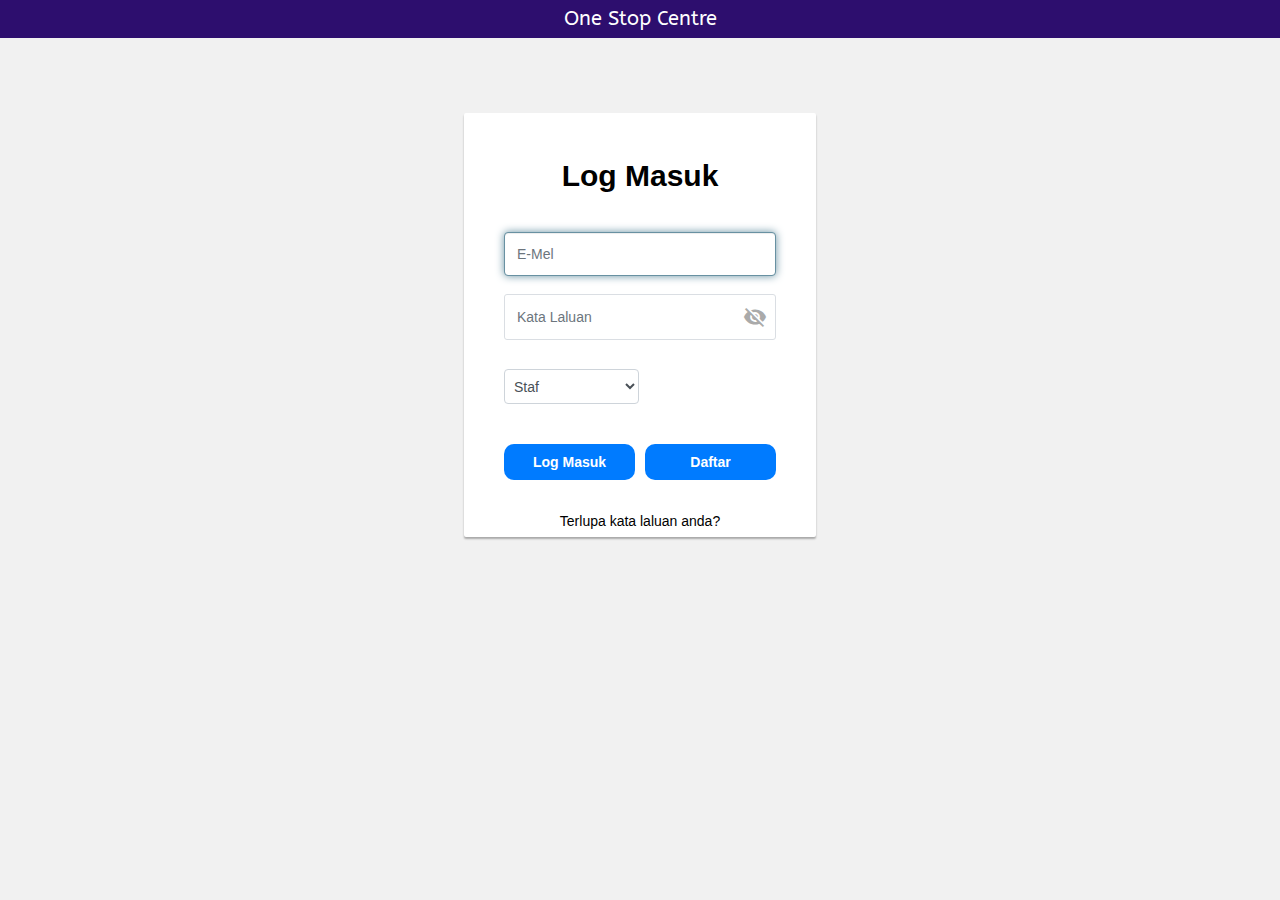
==== index.html @ ca6ccbc0 "first commit" ====
<!DOCTYPE html>
<html>

<head>
    <meta charset="utf-8">
    <meta name="viewport" content="width=device-width, initial-scale=1.0, shrink-to-fit=no">
    <title>one stop center</title>
    <link rel="stylesheet" href="assets/bootstrap/css/bootstrap.min.css">
    <link rel="stylesheet" href="https://fonts.googleapis.com/css?family=ABeeZee">
    <link rel="stylesheet" href="assets/fonts/fontawesome-all.min.css">
    <link rel="stylesheet" href="assets/fonts/font-awesome.min.css">
    <link rel="stylesheet" href="assets/fonts/ionicons.min.css">
    <link rel="stylesheet" href="assets/fonts/material-icons.min.css">
    <link rel="stylesheet" href="assets/fonts/simple-line-icons.min.css">
    <link rel="stylesheet" href="assets/fonts/fontawesome5-overrides.min.css">
    <link rel="stylesheet" href="assets/css/-Team-Rotating-Cards-BS4-.css">
    <link rel="stylesheet" href="assets/css/back-to-top-button.css">
    <link rel="stylesheet" href="assets/css/Data-Table-1.css">
    <link rel="stylesheet" href="assets/css/Data-Table.css">
    <link rel="stylesheet" href="assets/css/Drag--Drop-Upload-Form.css">
    <link rel="stylesheet" href="https://cdn.datatables.net/1.10.15/css/dataTables.bootstrap.min.css">
    <link rel="stylesheet" href="assets/css/Profile-Card.css">
    <link rel="stylesheet" href="assets/css/Google-Style-Login.css">
    <link rel="stylesheet" href="assets/css/Sidebar-1-1.css">
    <link rel="stylesheet" href="assets/css/Sidebar-1-2.css">
    <link rel="stylesheet" href="assets/css/sidebar-1.css">
    <link rel="stylesheet" href="assets/css/Sidebar-Menu-1.css">
    <link rel="stylesheet" href="assets/css/Sidebar-Menu.css">
    <link rel="stylesheet" href="assets/css/styles.css">
</head>

<body style="background-color: rgb(241,241,241) ; color: #aaa;">
    <div class="text-center" id="line" style="background-color: #2d0e6e ;padding-top: 4px;padding-bottom: 4px;width: auto;height: auto;color: rgb(215,215,215);"><span class="text-center text-sm-center text-md-center text-lg-center text-xl-center justify-content-center align-items-center align-content-center align-self-center flex-wrap" style="color: rgb(255,255,255);font-size: 20px;font-family: ABeeZee, sans-serif;font-style: normal;padding-right: 4px;padding-left: 4px;">One Stop Centre<br></span></div>
    <div
        class="login-card" style="background-color: #ffffff;max-width: 352px;height: auto;margin-top: 75px;width: auto;max-height: 424px;margin-bottom: 61px;">
        <p class="profile-name-card" style="color: #000000;font-size: 30px;margin-bottom: 21px;margin-top: -3px;">Log Masuk</p>
        <form method="POST" action="/OSC/php/login.php" class="form-signin"><span class="reauth-email"> </span><input class="form-control" name="email" type="email" id="inputEmail" required="" placeholder="E-Mel" autofocus="" autocomplete="off" style="font-size: 14px;line-height: 18px;">
            <div class="input-container" style="align-items: center; display: flex; border: 1px solid #dadee3; border-radius: 3px; margin-top: 18px;"><input class="form-control" name="password" type="password" id="inputPassword" required="" placeholder="Kata Laluan" autocomplete="off" style="padding-top: 6px;padding-right: 12px;padding-bottom: 6px;padding-left: 12px;margin-bottom: 0px; border: none; outline: none; font-size: 14px; color: #333;">
                <i
                    class="material-icons visibility" style="padding-right: 8px;cursor: pointer;padding-left: 8px;">visibility_off</i>
            </div>
            <div class="form-row" style="height: auto;padding-top: 11px;margin-top: 18px;">
    
                <div class="col"><form class="form-inline">
  <div class="form-group">
     <select name="user" class="form-control" style="font-size: 14px; width: 135px; padding-left: 5px">
         <option name="user" value="Staf">Staf</option>
         <option name="user" value="OSC Staf">OSC Staf</option>
         <option name="user" value="TNC">TNC</option>
      </select>
  </div>
  <br>
  <div class="form-row">
    <div class="col"><button class="btn btn-primary btn-block btn-signin" type="submit" value="Log Masuk" style="background-color: rgb(0,123,255);border-radius: 10px;">Log Masuk</button></div>
    <div class="col"><a class="btn btn-primary btn-block btn-signin" role="button" href="/OSC/Register.html" style="background-color: rgb(0,123,255);border-radius: 10px;">Daftar</a></div>
</div>
</form></div>
            </div>
          
        </form>
        <div class="row no-gutters text-center" style="margin-top: 19px;">
            <div class="col text-center" style="padding-right: 5px;padding-left: 5px;"><a class="forgot-password" href="#" style="color: rgb(0,0,0);margin-top: 9px;font-size: 14px;">Terlupa kata laluan anda?</a></div>
        </div>
        </div>
        <div class="text-center invisible container-fluid" style="background-color: #ffffff;padding-top: 7px;padding-bottom: 7px;height: auto;color: rgb(215,215,215);margin-right: 170px;margin-left: 170px;width: auto;margin-bottom: 41px;"><span class="text-center text-sm-center text-md-center text-lg-center text-xl-center justify-content-center align-items-center align-content-center align-self-center flex-wrap" style="color: rgb(0,0,0);font-size: 14px;font-family: ABeeZee, sans-serif;font-style: normal;padding-right: 4px;padding-left: 4px;">Laman sesawang ini hanyalah untuk mempermudahkan anda untuk mengisi borang OSC 1 / OSC 2. <br>Pemohonan masih perlu dibuat secara manual<br></span></div>
        <script
            src="assets/js/jquery.min.js"></script>
            <script src="assets/bootstrap/js/bootstrap.min.js"></script>
            <script src="https://cdn.datatables.net/1.10.15/js/jquery.dataTables.min.js"></script>
            <script src="https://cdn.datatables.net/1.10.15/js/dataTables.bootstrap.min.js"></script>
            <script src="assets/js/back-to-top-button.js"></script>
            <script src="assets/js/hide.js"></script>
            <script src="assets/js/Sidebar-Menu.js"></script>
            <script src="assets/js/sticky.js"></script>
</body>

</html>
---- assets/fonts/fontawesome5-overrides.min.css ----
.fab.fa-bitcoin:before{content:"\f379"}.far.fa-calendar:before,.fas.fa-calendar:before{content:"\f133"}.far.fa-clipboard:before,.fas.fa-clipboard:before{content:"\f328"}.fab.fa-facebook-f:before{content:"\f39e"}.fab.fa-google-plus:before{content:"\f2b3"}.fas.fa-hotel:before{content:"\f594"}.fab.fa-linkedin:before{content:"\f08c"}.fas.fa-reply:before{content:"\f3e5"}.fas.fa-thermometer:before{content:"\f491"}.fab.fa-vimeo:before{content:"\f40a"}.far.fa-window-close:before,.fas.fa-window-close:before{content:"\f410"}.fab.fa-youtube-square:before{content:"\f431"}
---- assets/css/-Team-Rotating-Cards-BS4-.css ----
.card-container-imagia {
  -webkit-perspective: 1500px;
  -moz-perspective: 1500px;
  -o-perspective: 1500px;
  perspective: 1500px;
  margin-bottom: 30px;
}

.card-container-imagia:hover .card-imagia:not(.off) {
  -webkit-transform: rotateY( 180deg );
  -moz-transform: rotateY( 180deg );
  -o-transform: rotateY( 180deg );
  transform: rotateY( 180deg );
}

.card-imagia {
  -webkit-transition: -webkit-transform .5s;
  -moz-transition: -moz-transform .5s;
  -o-transition: -o-transform .5s;
  transition: transform .5s;
  -webkit-transform-style: preserve-3d;
  -moz-transform-style: preserve-3d;
  -o-transform-style: preserve-3d;
  transform-style: preserve-3d;
  position: relative;
}

.front-imagia, .back-imagia {
  -webkit-backface-visibility: hidden;
  -moz-backface-visibility: hidden;
  -o-backface-visibility: hidden;
  backface-visibility: hidden;
  position: absolute;
  top: 0;
  left: 0;
  background-color: #FFF;
  box-shadow: 0 0 15px 0 rgba(0, 0, 0, 0.1);
  padding-bottom: 45px;
}

.front-imagia {
  z-index: 2;
}

.back-imagia {
  -webkit-transform: rotateY( 180deg );
  -moz-transform: rotateY( 180deg );
  -o-transform: rotateY( 180deg );
  transform: rotateY( 180deg );
  z-index: 3;
}

.card-container-imagia, .front-imagia, .back-imagia {
  width: 100%;
  height: 420px;
  border-radius: 4px;
}

.card-imagia .cover-imagia {
  height: 120px;
  overflow: hidden;
  border-radius: 4px 4px 0 0;
}

.card-imagia .cover-imagia.cover-gradient {
  background: #ffffff;
  background-image: radial-gradient(circle at 50% 100% , #ADCACE 0%, #89BECE 33%, #34A1C8 66%, #036EAD 100%);
}

.card-imagia .user-imagia {
  margin: -65px auto 0;
  width: 120px;
}

.card-imagia .user-imagia img {
  border: 5px solid #fff;
}

.card-imagia .footer-imagia {
  bottom: 0;
  border-top: 1px solid #eeeeee;
}
---- assets/css/back-to-top-button.css ----
.ir-arriba {
  display: none;
  padding: 10px;
  background: #dadada;
  font-size: 30px;
  color: #024959;
  cursor: pointer;
  position: fixed;
  bottom: 20px;
  right: 20px;
}
---- assets/css/Data-Table-1.css ----
#example {
  margin-bottom: 0;
}
---- assets/css/Data-Table.css ----
#example {
  margin-bottom: 0;
}
---- assets/css/Drag--Drop-Upload-Form.css ----
*, *:before, *:after {
  -webkit-box-sizing: border-box;
  -moz-box-sizing: border-box;
  box-sizing: border-box;
}

input:focus, select:focus, textarea:focus, button:focus {
  outline: none;
}

.drop {
  width: 90%;
  height: 220px;
  border: 3px dashed #DADFE3;
  border-radius: 15px;
  overflow: hidden;
  text-align: center;
  background: transparent;
  -webkit-transition: all 0.5s ease-out;
  -moz-transition: all 0.5s ease-out;
  transition: all 0.5s ease-out;
  margin-top: 0px;
  margin-right: auto;
  margin-left: auto;
  margin-bottom: 10px;
  position: absolute;
  top: 0;
  left: 0;
  bottom: 0;
  right: 0;
}

.drop .cont {
  width: 500px;
  height: 170px;
  color: #8E99A5;
  -webkit-transition: all 0.5s ease-out;
  -moz-transition: all 0.5s ease-out;
  transition: all 0.5s ease-out;
  margin: auto;
  position: absolute;
  top: 0;
  left: 0;
  bottom: 0;
  right: 0;
}

.drop .cont i {
  font-size: 40px;
  color: #787e85;
  position: relative;
}

.drop .cont .tit {
  font-size: 30px;
  text-transform: uppercase;
  font-weight: 900;
}

.drop .cont .desc {
  color: #787e85;
  font-size: 18px;
}

.drop .cont .browse {
  margin: 10px 25%;
  color: white;
  padding: 8px 16px;
  border-radius: 4px;
  background: #00c993;
}

.drop input {
  width: 100%;
  height: 100%;
  cursor: pointer;
  background: red;
  opacity: 0;
  margin: auto;
  position: absolute;
  top: 0;
  left: 0;
  bottom: 0;
  right: 0;
}

#list {
  width: 100%;
  text-align: left;
  position: absolute;
  left: 0;
  top: 0;
}

.dashed_upload {
  height: 200px;
}
---- assets/css/Profile-Card.css ----
.profile-card {
  border-radius: 4px;
}

.profile-card-img {
  border-top-left-radius: 4px;
  border-top-right-radius: 4px;
}
---- assets/css/Google-Style-Login.css ----
.login-card {
  max-width: 350px;
  padding: 40px 40px;
  background-color: #F7F7F7;
  margin: 0 auto 25px;
  margin-top: 50px;
  border-radius: 2px;
  box-shadow: 0px 2px 2px rgba(0, 0, 0, 0.3);
}

.login-card .profile-img-card {
  width: 96px;
  height: 96px;
  margin: 0 auto 10px;
  display: block;
  border-radius: 50%;
}

.login-card .profile-name-card {
  font-size: 16px;
  font-weight: bold;
  text-align: center;
  margin: 10px 0 0;
  min-height: 1em;
}

.login-card .reauth-email {
  display: block;
  color: #404040;
  line-height: 2;
  margin-bottom: 10px;
  font-size: 14px;
  text-align: center;
  overflow: hidden;
  text-overflow: ellipsis;
  white-space: nowrap;
  box-sizing: border-box;
}

.login-card .form-signin input[type=email], .login-card .form-signin input[type=password], .login-card .form-signin input[type=text], .login-card .form-signin button, .login-card .form-signin input[type=string] {
  height: 44px;
  font-size: 16px;
  width: 100%;
  display: block;
  margin-bottom: 10px;
  z-index: 1;
  position: relative;
  box-sizing: border-box;
}

.login-card label {
  color: #000000;
}

.login-card .form-signin .form-control:focus {
  border-color: rgb(104, 145, 162);
  outline: 0;
  -webkit-box-shadow: inset 0 1px 1px rgba(0,0,0,.075),0 0 8px rgb(104, 145, 162);
  box-shadow: inset 0 1px 1px rgba(0,0,0,.075),0 0 8px rgb(104, 145, 162);
}

.login-card .btn.btn-signin {
  font-weight: 700;
  height: 36px;
  line-height: 36px;
  font-size: 14px;
  background: rgb(104, 145, 162);
  border-radius: 3px;
  border: none;
  transition: all 0.218s;
  padding: 0;
}

.login-card .btn.btn-signin:hover, .login-card .btn.btn-signin:active, .login-card .btn.btn-signin:focus {
  background: rgb(12, 97, 33);
}

.login-card .forgot-password {
  color: rgb(104, 145, 162);
}

.login-card .forgot-password:hover, .login-card .forgot-password:active, .login-card .forgot-password:focus {
  color: rgb(12, 97, 33);
}
---- assets/css/Sidebar-1-1.css ----
.sidebar .category-title {
  position: relative;
  padding: 12px 20px;
  padding-right: 46px;
  border-bottom: 1px solid rgba(255, 255, 255, 0.1);
}

.sidebar.sidebar-default .category-title {
  border-bottom-color: #dee2e6;
}

.sidebar.sidebar-default .category-title > span {
  display: block;
  text-transform: uppercase;
  font-weight: 500;
  font-size: 0.75rem;
}

.sidebar.sidebar-default .category-content .nav li > a {
  color: #333;
}

.sidebar.sidebar-default .category-content .nav li > a.active, .sidebar.sidebar-default .category-content .nav li > a[aria-expanded="true"], .sidebar.sidebar-default .category-content .nav li > a:hover, .sidebar.sidebar-default .category-content .nav li > a:focus {
  background-color: #f4f4f4;
}

.sidebar .category-content {
  position: relative;
}

.sidebar .category-content .nav {
  position: relative;
  margin: 0;
  padding: 0.5rem 0;
}

.sidebar .category-content .nav li {
  position: relative;
  list-style: none;
}

.sidebar .category-content .nav li > a {
  font-size: 0.875rem;
  border-bottom: 1px solid rgba(255, 255, 255, 0.5);
  transition: background 0.15s linear, color 0.15s linear;
}

.sidebar .category-content .nav li > a[data-toggle="collapse"] {
  padding-right: 2rem;
}

.sidebar .category-content .nav li > a[data-toggle="collapse"]:after {
  position: absolute;
  top: 0.5rem;
  right: 1rem;
  height: 1.5rem;
  line-height: 1.5rem;
  display: block;
  content: "\f105";
  font-family: FontAwesome;
  font-size: 1.5rem;
  font-weight: normal;
  transform: rotate(0deg);
  transition: -webkit-transform 0.2s ease-in-out;
}

.sidebar .category-content .nav li > a > i {
  float: left;
  top: 0;
  margin-top: 2px;
  margin-right: 15px;
  transition: opacity 0.2s ease-in-out;
}

.sidebar .category-content .nav li ul {
  padding: 0;
}

.sidebar .category-content .nav li ul > li a {
  padding-left: 2.75rem;
}

.sidebar .category-content .nav > li > a {
  font-weight: 500;
}

@media (min-width: 768px) {
  .sidebar {
    display: table-cell;
    vertical-align: top;
    width: 300px;
  }
}

.sidebar.sidebar-default .sidebar-category {
  background-color: #fff;
}

@media (min-width: 768px) {
  .sidebar.sidebar-separate .sidebar-category {
    border-radius: 0.25rem;
    box-shadow: 0 1px 3px rgba(0, 0, 0, 0.12), 0 1px 2px rgba(0, 0, 0, 0.24);
  }
}
---- assets/css/Sidebar-1-2.css ----
.sidebar .category-title {
  position: relative;
  padding: 12px 20px;
  padding-right: 46px;
  border-bottom: 1px solid rgba(255, 255, 255, 0.1);
}

.sidebar.sidebar-default .category-title {
  border-bottom-color: #dee2e6;
}

.sidebar.sidebar-default .category-title > span {
  display: block;
  text-transform: uppercase;
  font-weight: 500;
  font-size: 0.75rem;
}

.sidebar.sidebar-default .category-content .nav li > a {
  color: #333;
}

.sidebar.sidebar-default .category-content .nav li > a.active, .sidebar.sidebar-default .category-content .nav li > a[aria-expanded="true"], .sidebar.sidebar-default .category-content .nav li > a:hover, .sidebar.sidebar-default .category-content .nav li > a:focus {
  background-color: #f4f4f4;
}

.sidebar .category-content {
  position: relative;
}

.sidebar .category-content .nav {
  position: relative;
  margin: 0;
  padding: 0.5rem 0;
}

.sidebar .category-content .nav li {
  position: relative;
  list-style: none;
}

.sidebar .category-content .nav li > a {
  font-size: 0.875rem;
  border-bottom: 1px solid rgba(255, 255, 255, 0.5);
  transition: background 0.15s linear, color 0.15s linear;
}

.sidebar .category-content .nav li > a[data-toggle="collapse"] {
  padding-right: 2rem;
}

.sidebar .category-content .nav li > a[data-toggle="collapse"]:after {
  position: absolute;
  top: 0.5rem;
  right: 1rem;
  height: 1.5rem;
  line-height: 1.5rem;
  display: block;
  content: "\f105";
  font-family: FontAwesome;
  font-size: 1.5rem;
  font-weight: normal;
  transform: rotate(0deg);
  transition: -webkit-transform 0.2s ease-in-out;
}

.sidebar .category-content .nav li > a[data-toggle="collapse"][aria-expanded="true"]:after {
  transform: rotate(90deg);
}

.sidebar .category-content .nav li > a > i {
  float: left;
  top: 0;
  margin-top: 2px;
  margin-right: 15px;
  transition: opacity 0.2s ease-in-out;
}

.sidebar .category-content .nav li ul {
  padding: 0;
}

.sidebar .category-content .nav li ul > li a {
  padding-left: 2.75rem;
}

.sidebar .category-content .nav > li > a {
  font-weight: 500;
}

@media (min-width: 768px) {
  .sidebar {
    display: table-cell;
    vertical-align: top;
    width: 300px;
  }
}

.sidebar.sidebar-default .sidebar-category {
  background-color: #fff;
}

@media (min-width: 768px) {
  .sidebar.sidebar-separate .sidebar-category {
    border-radius: 0.25rem;
    box-shadow: 0 1px 3px rgba(0, 0, 0, 0.12), 0 1px 2px rgba(0, 0, 0, 0.24);
  }
}
---- assets/css/sidebar-1.css ----
body {
  /*font-family: 'Poppins', sans-serif;*/
  background: #fafafa;
}

p {
  /*font-family: 'Poppins', sans-serif;*/
  font-size: 1.1em;
  font-weight: 300;
  line-height: 1.7em;
  color: #999;
}

a, a:hover, a:focus {
  color: inherit;
  text-decoration: none;
  transition: all 0.3s;
}

.navbar {
  padding: 15px 10px;
  background: #fff;
  border: none;
  border-radius: 0;
  margin-bottom: 40px;
  box-shadow: 1px 1px 3px rgba(0, 0, 0, 0.1);
}

.navbar-btn {
  box-shadow: none;
  outline: none !important;
  border: none;
}

.line {
  width: 100%;
  height: 1px;
  border-bottom: 1px dashed #ddd;
  margin: 40px 0;
}

i, span {
  display: inline-block;
  align-items: center;
}

.wrapper {
  display: flex;
  align-items: stretch;
}

#sidebar {
  min-width: 250px;
  max-width: 250px;
  background: #2d0e6e;
  color: #fff;
  transition: all 0.3s;
}

#sidebar.active {
  min-width: 80px;
  max-width: 80px;
  text-align: center;
}

#sidebar.active .sidebar-header h3, #sidebar.active .CTAs {
  display: none;
}

#sidebar.active .sidebar-header strong {
  display: block;
}

#sidebar ul li a {
  text-align: left;
}

#sidebar.active ul li a {
  padding: 20px 20px;
  text-align: center;
  font-size: 0.85em;
}

#sidebar.active ul li a i {
  margin-right: 0;
  display: block;
  font-size: 1.8em;
  margin-bottom: 5px;
}

#sidebar.active ul ul a {
  padding: 10px !important;
}

#sidebar.active a[aria-expanded="false"]::before, #sidebar.active a[aria-expanded="true"]::before {
  top: auto;
  bottom: 5px;
  right: 50%;
  -webkit-transform: translateX(50%);
  -ms-transform: translateX(50%);
  transform: translateX(50%);
}

#sidebar .sidebar-header {
  padding: 20px;
  background: #2c2c2c;
}

#sidebar .sidebar-header strong {
  display: none;
  font-size: 1.8em;
}

#sidebar ul.components {
  padding: 20px 0;
  border-bottom: 1px solid #47748b;
  /*padding-left: 20px;*/
  /*padding-right: 20px;*/
}

#sidebar ul li a {
  padding: 10px;
  font-size: 1.1em;
  display: block;
}

#sidebar ul li a:hover {
  color: #7386D5;
  background: #fff;
}

#sidebar ul li a i {
  margin-right: 10px;
}

#sidebar ul li.active > a, a[aria-expanded="true"] {
  color: #fff;
  background: #6d7fcc;
}

a[data-toggle="collapse"] {
  position: relative;
}

a[aria-expanded="false"]::before, a[aria-expanded="true"]::before {
  content: '\e259';
  display: block;
  position: absolute;
  right: 20px;
  /*font-family: 'Glyphicons Halflings';*/
  font-size: 0.6em;
}

a[aria-expanded="true"]::before {
  content: '\e260';
}

ul ul a {
  font-size: 0.9em !important;
  padding-left: 30px !important;
  background: #6d7fcc;
}

ul.CTAs {
  padding: 20px;
}

ul.CTAs a {
  text-align: center;
  font-size: 0.9em !important;
  display: block;
  border-radius: 5px;
  margin-bottom: 5px;
}

a.download {
  background: #fff;
  color: #7386D5;
}

a.article, a.article:hover {
  background: #6d7fcc !important;
  color: #fff !important;
}

#content {
  /*padding: 20px;*/
  min-height: 100vh;
  transition: all 0.3s;
}

@media (max-width: 768px) {
  #sidebar {
    min-width: 80px;
    max-width: 80px;
    text-align: center;
    margin-left: -80px !important;
  }
}

@media (max-width: 768px) {
  a[aria-expanded="false"]::before, a[aria-expanded="true"]::before {
    top: auto;
    bottom: 5px;
    right: 50%;
    -webkit-transform: translateX(50%);
    -ms-transform: translateX(50%);
    transform: translateX(50%);
  }
}

@media (max-width: 768px) {
  #sidebar.active {
    margin-left: 0 !important;
  }
}

@media (max-width: 768px) {
  #sidebar .sidebar-header h3, #sidebar .CTAs {
    display: none;
  }
}

@media (max-width: 768px) {
  #sidebar .sidebar-header strong {
    display: block;
  }
}

@media (max-width: 768px) {
  #sidebar ul li a {
    padding: 20px 10px;
  }
}

@media (max-width: 768px) {
  #sidebar ul li a span {
    font-size: 0.85em;
  }
}

@media (max-width: 768px) {
  #sidebar ul li a i {
    margin-right: 0;
    display: block;
  }
}

@media (max-width: 768px) {
  #sidebar ul ul a {
    padding: 10px !important;
  }
}

@media (max-width: 768px) {
  #sidebar ul li a i {
    font-size: 1.3em;
  }
}

@media (max-width: 768px) {
  #sidebar {
    margin-left: 0;
  }
}

@media (max-width: 768px) {
  #sidebarCollapse span {
    display: none;
  }
}
---- assets/css/Sidebar-Menu-1.css ----
body {
  overflow-x: hidden;
}

#wrapper {
  padding-left: 0;
  -webkit-transition: all 0.5s ease;
  -moz-transition: all 0.5s ease;
  -o-transition: all 0.5s ease;
  transition: all 0.5s ease;
}

#wrapper.toggled {
  padding-left: 250px;
}

#sidebar-wrapper {
  z-index: 1000;
  position: fixed;
  left: 250px;
  width: 0;
  height: 100%;
  margin-left: -250px;
  overflow-y: auto;
  background: #000;
  -webkit-transition: all 0.5s ease;
  -moz-transition: all 0.5s ease;
  -o-transition: all 0.5s ease;
  transition: all 0.5s ease;
}

#wrapper.toggled #sidebar-wrapper {
  width: 250px;
}

#page-content-wrapper {
  width: 100%;
  position: absolute;
  padding: 15px;
}

#wrapper.toggled #page-content-wrapper {
  position: absolute;
  margin-right: -250px;
}

.sidebar-nav {
  position: absolute;
  top: 0;
  width: 250px;
  margin: 0;
  padding: 0;
  list-style: none;
}

.sidebar-nav li {
  text-indent: 20px;
  line-height: 40px;
}

.sidebar-nav li a {
  display: block;
  text-decoration: none;
  color: #999999;
}

.sidebar-nav li a:hover {
  text-decoration: none;
  color: #fff;
  background: rgba(255,255,255,0.2);
}

.sidebar-nav li a:active, .sidebar-nav li a:focus {
  text-decoration: none;
}

.sidebar-nav > .sidebar-brand {
  height: 65px;
  font-size: 18px;
  line-height: 60px;
}

.sidebar-nav > .sidebar-brand a {
  color: #999999;
}

.sidebar-nav > .sidebar-brand a:hover {
  color: #fff;
  background: none;
}

@media (min-width:768px) {
  #wrapper {
    padding-left: 250px;
  }
}

@media (min-width:768px) {
  #wrapper.toggled {
    padding-left: 0;
  }
}

@media (min-width:768px) {
  #sidebar-wrapper {
    width: 250px;
  }
}

@media (min-width:768px) {
  #wrapper.toggled #sidebar-wrapper {
    width: 0;
  }
}

@media (min-width:768px) {
  #page-content-wrapper {
    padding: 20px;
    position: relative;
  }
}

@media (min-width:768px) {
  #wrapper.toggled #page-content-wrapper {
    position: relative;
    margin-right: 0;
  }
}
---- assets/css/Sidebar-Menu.css ----
#wrapper {
  padding-left: 0;
  -webkit-transition: all 0.5s ease;
  -moz-transition: all 0.5s ease;
  -o-transition: all 0.5s ease;
  transition: all 0.5s ease;
}

#sidebar-wrapper {
  z-index: 1000;
  position: fixed;
  left: 250px;
  width: 0;
  height: 100%;
  margin-left: -250px;
  overflow-y: auto;
  background: #000;
  -webkit-transition: all 0.5s ease;
  -moz-transition: all 0.5s ease;
  -o-transition: all 0.5s ease;
  transition: all 0.5s ease;
}

.sidebar-nav {
  position: absolute;
  top: 0;
  width: 250px;
  margin: 0;
  padding: 0;
  list-style: none;
}

.sidebar-nav li {
  text-indent: 20px;
  line-height: 40px;
}

.sidebar-nav li a {
  display: block;
  text-decoration: none;
  color: #999999;
}

.sidebar-nav li a:hover {
  text-decoration: none;
  color: #fff;
  background: rgba(255,255,255,0.2);
}

.sidebar-nav li a:active, .sidebar-nav li a:focus {
  text-decoration: none;
}

.sidebar-nav > .sidebar-brand {
  height: 65px;
  font-size: 18px;
  line-height: 60px;
}

.sidebar-nav > .sidebar-brand a {
  color: #999999;
}

.sidebar-nav > .sidebar-brand a:hover {
  color: #fff;
  background: none;
}

@media (min-width:768px) {
  #wrapper {
    padding-left: 250px;
  }
}

@media (min-width:768px) {
  #sidebar-wrapper {
    width: 250px;
  }
}
---- assets/css/styles.css ----
.sticky {
  position: sticky;
  position: -webkit-sticky;
  top: 0;
  width: 100%;
  left: 0;
  z-index: 100;
  border-top: 0;
}

#butang {
  position: sticky;
  position: -webkit-sticky;
  top: 4rem;
  width: 100%;
  left: 0;
  z-index: 100;
  border-top: 0;
}
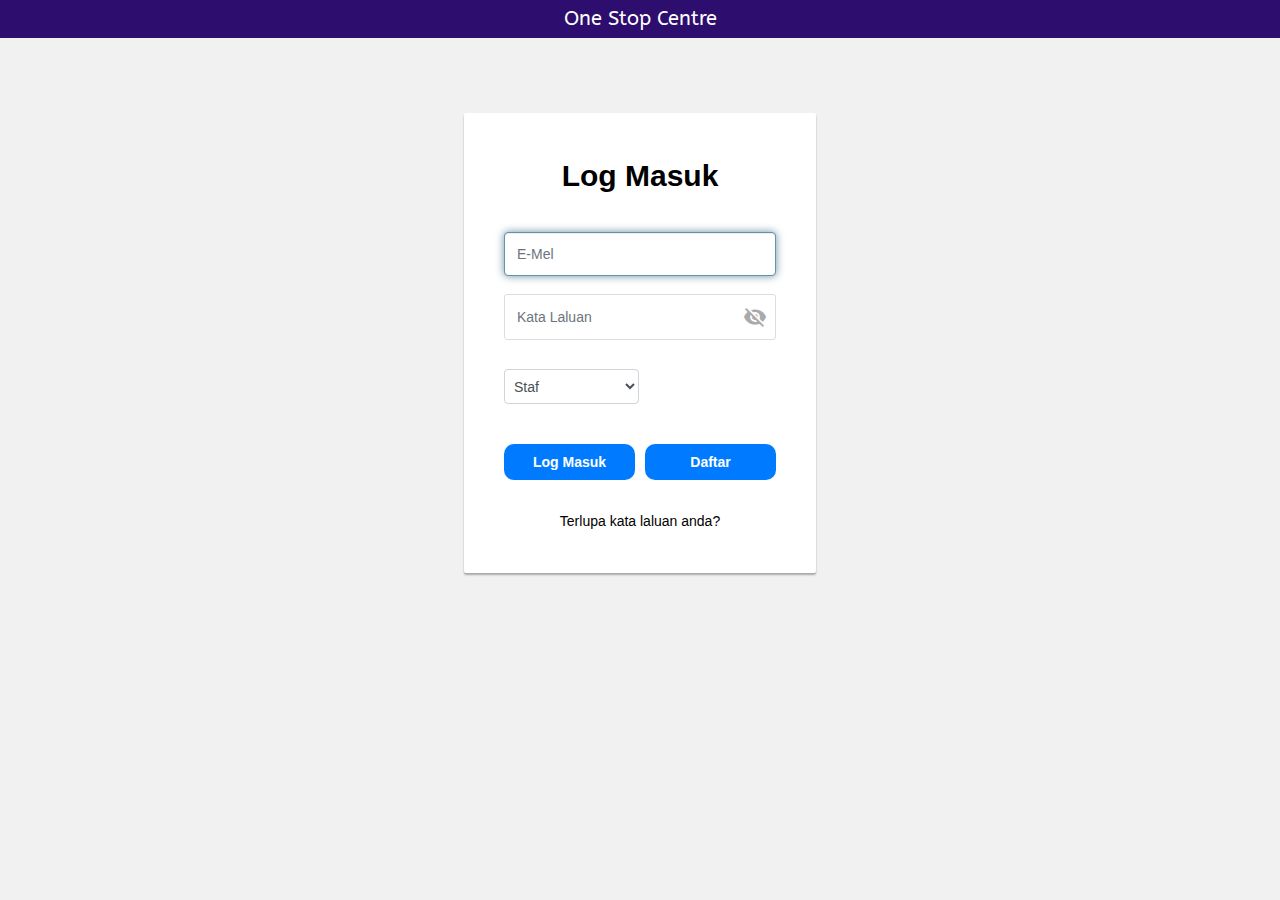
==== commit 12f09721: "fixed bug & updates" ====
--- a/index.html
+++ b/index.html
@@ -4,7 +4,7 @@
 <head>
     <meta charset="utf-8">
     <meta name="viewport" content="width=device-width, initial-scale=1.0, shrink-to-fit=no">
-    <title>one stop center</title>
+    <title>One Stop Centre</title>
     <link rel="stylesheet" href="assets/bootstrap/css/bootstrap.min.css">
     <link rel="stylesheet" href="https://fonts.googleapis.com/css?family=ABeeZee">
     <link rel="stylesheet" href="assets/fonts/fontawesome-all.min.css">
@@ -29,12 +29,12 @@
     <link rel="stylesheet" href="assets/css/styles.css">
 </head>
 
-<body style="background-color: rgb(241,241,241) ; color: #aaa;">
+<body style="background-color: rgb(241,241,241) ; color: #aaa;" onload="noBack();" onpageshow="if (event.persisted) noBack();" onunload="">
     <div class="text-center" id="line" style="background-color: #2d0e6e ;padding-top: 4px;padding-bottom: 4px;width: auto;height: auto;color: rgb(215,215,215);"><span class="text-center text-sm-center text-md-center text-lg-center text-xl-center justify-content-center align-items-center align-content-center align-self-center flex-wrap" style="color: rgb(255,255,255);font-size: 20px;font-family: ABeeZee, sans-serif;font-style: normal;padding-right: 4px;padding-left: 4px;">One Stop Centre<br></span></div>
     <div
-        class="login-card" style="background-color: #ffffff;max-width: 352px;height: auto;margin-top: 75px;width: auto;max-height: 424px;margin-bottom: 61px;">
+        class="login-card" style="background-color: #ffffff;max-width: 352px;height: auto;margin-top: 75px;width: auto;max-height: 460px;margin-bottom: 61px;">
         <p class="profile-name-card" style="color: #000000;font-size: 30px;margin-bottom: 21px;margin-top: -3px;">Log Masuk</p>
-        <form method="POST" action="/OSC/php/login.php" class="form-signin"><span class="reauth-email"> </span><input class="form-control" name="email" type="email" id="inputEmail" required="" placeholder="E-Mel" autofocus="" autocomplete="off" style="font-size: 14px;line-height: 18px;">
+        <form method="POST" action="/osc/php/login.php" class="form-signin"><span class="reauth-email"> </span><input class="form-control" name="email" type="email" id="inputEmail" required="" placeholder="E-Mel" autofocus="" autocomplete="off" style="font-size: 14px;line-height: 18px;">
             <div class="input-container" style="align-items: center; display: flex; border: 1px solid #dadee3; border-radius: 3px; margin-top: 18px;"><input class="form-control" name="password" type="password" id="inputPassword" required="" placeholder="Kata Laluan" autocomplete="off" style="padding-top: 6px;padding-right: 12px;padding-bottom: 6px;padding-left: 12px;margin-bottom: 0px; border: none; outline: none; font-size: 14px; color: #333;">
                 <i
                     class="material-icons visibility" style="padding-right: 8px;cursor: pointer;padding-left: 8px;">visibility_off</i>
@@ -52,17 +52,17 @@
   <br>
   <div class="form-row">
     <div class="col"><button class="btn btn-primary btn-block btn-signin" type="submit" value="Log Masuk" style="background-color: rgb(0,123,255);border-radius: 10px;">Log Masuk</button></div>
-    <div class="col"><a class="btn btn-primary btn-block btn-signin" role="button" href="/OSC/Register.html" style="background-color: rgb(0,123,255);border-radius: 10px;">Daftar</a></div>
+    <div class="col"><a class="btn btn-primary btn-block btn-signin" role="button" href="/osc/register.php" style="background-color: rgb(0,123,255);border-radius: 10px;">Daftar</a></div>
 </div>
 </form></div>
             </div>
           
         </form>
-        <div class="row no-gutters text-center" style="margin-top: 19px;">
-            <div class="col text-center" style="padding-right: 5px;padding-left: 5px;"><a class="forgot-password" href="#" style="color: rgb(0,0,0);margin-top: 9px;font-size: 14px;">Terlupa kata laluan anda?</a></div>
+        <div class="row no-gutters text-center" style="margin-top: 19px; margin-bottom: 19px;">
+            <div class="col text-center" style="padding-bottom: 5px; padding-right: 5px;padding-left: 5px;"><a class="forgot-password" href="#" style="color: rgb(0,0,0);margin-top: 9px;font-size: 14px;">Terlupa kata laluan anda?</a></div>
         </div>
         </div>
-        <div class="text-center invisible container-fluid" style="background-color: #ffffff;padding-top: 7px;padding-bottom: 7px;height: auto;color: rgb(215,215,215);margin-right: 170px;margin-left: 170px;width: auto;margin-bottom: 41px;"><span class="text-center text-sm-center text-md-center text-lg-center text-xl-center justify-content-center align-items-center align-content-center align-self-center flex-wrap" style="color: rgb(0,0,0);font-size: 14px;font-family: ABeeZee, sans-serif;font-style: normal;padding-right: 4px;padding-left: 4px;">Laman sesawang ini hanyalah untuk mempermudahkan anda untuk mengisi borang OSC 1 / OSC 2. <br>Pemohonan masih perlu dibuat secara manual<br></span></div>
+        <!-- <div class="text-center container-fluid" style="background-color: #ffffff;padding-top: 7px;padding-bottom: 7px;height: auto;color: rgb(215,215,215);margin-right: 170px;margin-left: 170px;width: auto;margin-bottom: 41px;"><span class="text-center text-sm-center text-md-center text-lg-center text-xl-center justify-content-center align-items-center align-content-center align-self-center flex-wrap" style="color: rgb(0,0,0);font-size: 14px;font-family: ABeeZee, sans-serif;font-style: normal;padding-right: 4px;padding-left: 4px;">Laman sesawang ini hanyalah untuk mempermudahkan anda untuk mengisi borang OSC 1 / OSC 2. <br>Pemohonan masih perlu dibuat secara manual<br></span></div> -->
         <script
             src="assets/js/jquery.min.js"></script>
             <script src="assets/bootstrap/js/bootstrap.min.js"></script>
@@ -72,6 +72,13 @@
             <script src="assets/js/hide.js"></script>
             <script src="assets/js/Sidebar-Menu.js"></script>
             <script src="assets/js/sticky.js"></script>
+            <script type="text/javascript">
+                window.history.forward();
+                function noBack() 
+                { 
+                    window.history.forward(); 
+                }
+            </script>
 </body>
 
 </html>